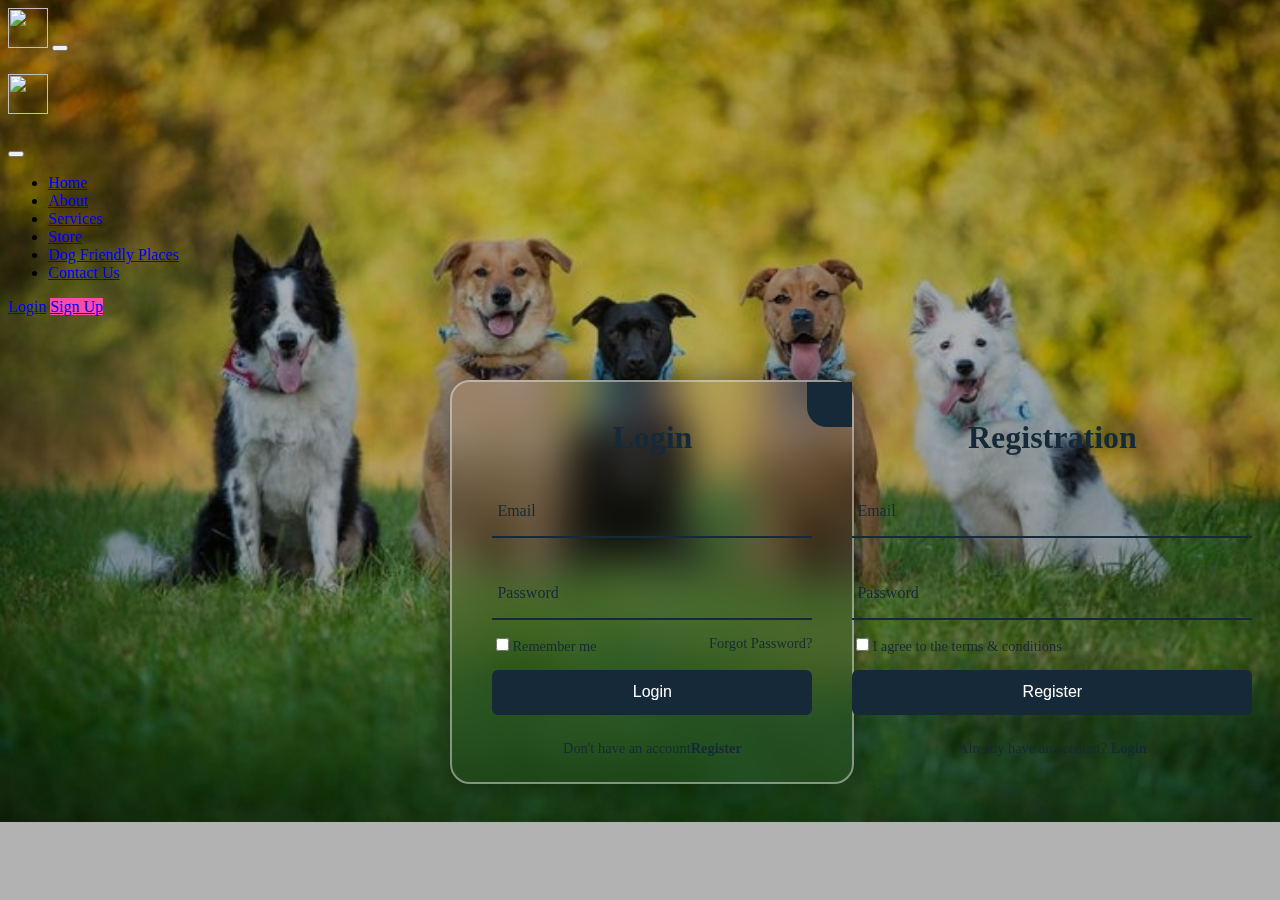
==== A-Z Dog Service/index.html @ 8adb250f "created login & registration form" ====
<!DOCTYPE html>
<html lang="en">

<head>
    <meta charset="UTF-8">
    <meta name="viewport" content="width=device-width, initial-scale=1.0">
    <link rel="stylesheet" href="style.css" type="text/css">
    <link href="https://cdn.jsdelivr.net/npm/bootstrap@5.3.2/dist/css/bootstrap.min.css" rel="stylesheet"
        integrity="sha384-T3c6CoIi6uLrA9TneNEoa7RxnatzjcDSCmG1MXxSR1GAsXEV/Dwwykc2MPK8M2HN" crossorigin="anonymous">
    <script src="https://cdn.jsdelivr.net/npm/bootstrap@5.3.2/dist/js/bootstrap.bundle.min.js"
        integrity="sha384-C6RzsynM9kWDrMNeT87bh95OGNyZPhcTNXj1NW7RuBCsyN/o0jlpcV8Qyq46cDfL"
        crossorigin="anonymous"></script>
    <title>Document</title>
    <style>
        @media all and (max-width: 991px) {
            .sidebar {
                background-color: rgba(225, 225, 225, 0.5);
                backdrop-filter: blur(10px);
            }
        }

        .wrapper{
            width: 400px;
            height: 400px;
        }
    </style>
</head>

<body class="vh-100 overflow-hidden">

<!-- ----------------NAV-BAR BS ---------------------->

    <!-- 
    ---ADDED(in nav)---
        navbar-expand-lg
        navbar-dark added
        bg transparent
    ---REMOVED---
        fixed-top   

    ---ADDED(in navbar-brand)---
        fs-4 -> dec margin from top

    ---ADDED(in button)---
        shadow-none
        border-0

    ---ADDED(in sideBar)---    
        sidebar
        offcampus-start
    ---REMOVED---
        offcampus-end

    ---ADDED(in sideBar Header)---
        text-white
        border-bottom

    ---ADDED(in sideBar Header -> button)---
        btn-close-white (for cross arrow)
        shadow-none
 -->

    <!-- navbar -->
    <nav class="navbar navbar-expand-lg navbar-dark bg-transparent">
        <div class="container">
            <!-- Logo -->
            <a class="navbar-brand fs-4" href="#"><img class="logo"
                    src="https://media1.giphy.com/media/v1.Y2lkPTc5MGI3NjExMmplNzNramtsMDY1bGlpNWdycXd2dnJmcDdrdXBqM2ZxMnBpOWljZyZlcD12MV9pbnRlcm5hbF9naWZfYnlfaWQmY3Q9Zw/co62TbJyuDwWVeXMfK/giphy.gif"
                    alt="" srcset=""></a>
            <!-- Toogle button -->
            <button class="navbar-toggler shadow-none border-0" type="button" data-bs-toggle="offcanvas"
                data-bs-target="#offcanvasNavbar" aria-controls="offcanvasNavbar" aria-label="Toggle navigation">
                <span class="navbar-toggler-icon"></span>
            </button>

            <!--Side bar-->
            <div class="sidebar offcanvas offcanvas-start" tabindex="-1" id="offcanvasNavbar"
                aria-labelledby="offcanvasNavbarLabel">
                <!-- Sidebar Header -->
                <div class="offcanvas-header text-white border-bottom">
                    <h5 class="offcanvas-title" id="offcanvasNavbarLabel"><img class="logo"
                        src="https://media1.giphy.com/media/v1.Y2lkPTc5MGI3NjExMmplNzNramtsMDY1bGlpNWdycXd2dnJmcDdrdXBqM2ZxMnBpOWljZyZlcD12MV9pbnRlcm5hbF9naWZfYnlfaWQmY3Q9Zw/co62TbJyuDwWVeXMfK/giphy.gif"
                        alt="" srcset=""></h5>
                    <button type="button" class="btn-close btn-close-white shadow-none" data-bs-dismiss="offcanvas"
                        aria-label="Close"></button>
                </div>
                <!-- Sidebar Body -->
                <div class="offcanvas-body d-flex flex-column flex-lg-row p-4 p-lg-0"> <!--d-flex and flex-column p4 for moving login-sign up at bottom, p-lg-0 to reduce top margin in large size-->
                    <ul class="navbar-nav justify-content-center align-items-center flex-grow-1 pe-3">
                        <li class="nav-item mx-2 fs-5">
                            <a class="nav-link active" aria-current="page" href="#">Home</a>
                        </li>
                        <li class="nav-item mx-2 fs-5">
                            <a class="nav-link" href="#about">About</a>
                        </li>

                        <li class="nav-item mx-2 fs-5">
                            <a class="nav-link" href="#about">Services</a>
                        </li>

                        <li class="nav-item mx-2 fs-5">
                            <a class="nav-link" href="#about">Store</a>
                        </li>

                        <li class="nav-item mx-2 fs-5">
                            <a class="nav-link" href="#about">Dog Friendly Places</a>
                        </li>

                        <li class="nav-item mx-2 fs-5">
                            <a class="nav-link" href="#about">Contact Us</a>
                        </li>

                        <!-- <li class="nav-item dropdown">
                            <a class="nav-link dropdown-toggle" href="#" role="button" data-bs-toggle="dropdown"
                                aria-expanded="false">
                                Dropdown
                            </a>
                            <ul class="dropdown-menu">
                                <li><a class="dropdown-item" href="#">Action</a></li>
                                <li><a class="dropdown-item" href="#">Another action</a></li>
                                <li>
                                    <hr class="dropdown-divider">
                                </li>
                                <li><a class="dropdown-item" href="#">Something else here</a></li>
                            </ul>
                        </li> -->
                    </ul>
                    <!-- <form class="d-flex mt-3" role="search">
                        <input class="form-control me-2" type="search" placeholder="Search" aria-label="Search">
                        <button class="btn btn-outline-success" type="submit">Search</button>
                    </form> -->
                <!--Login/Signup-->
                <div class="d-flex flex-column flex-lg-row justify-content-center align-items-center gap-3">
                    <a href="#login" class="text-white fs-5">Login</a>
                    <a href="#signup" class="text-white text-decoration-none px-3 py-1 rounded-4 fs-5" style="background-color: #f94ca4;">Sign Up</a>
                </div>

                </div>
            </div>
        </div>
    </nav>

    <!-- ----------------NAV-BAR BS ENDED------------------- -->

    <!-- ----------------LOGIN------------------- -->

    <div class="wrapper">
        <span class="icon-close"><ion-icon name="close"></ion-icon></span>

        <div class="form-box login">
            <h2>Login</h2>
            <form action="#">
                <div class="input-box">
                    <span class="icon"><ion-icon name="mail"></ion-icon></span>
                    <input type="email" required>
                    <label>Email</label>
                </div>

                <div class="input-box">
                    <span class="icon"><ion-icon name="lock-closed"></ion-icon></span>
                    <input type="password" required>
                    <label>Password</label>
                </div>

                <div class="remember-forgot">
                    <label><input type="checkbox">Remember me</label>
                    <a href="#">Forgot Password?</a>
                </div>
                <button type="submit" class="btn">Login</button>
                <div class="login-register">
                    <p>Don't have an account<a href="#" class="register-link">Register</a></p>
                </div>
            </form>
        </div>

        <!-- Registration Part -->

        <div class="form-box register">
            <h2>Registration</h2>
            <form action="#">
                <div class="input-box">
                    <span class="icon"><ion-icon name="mail"></ion-icon></span>
                    <input type="email" required>
                    <label>Email</label>
                </div>

                <div class="input-box">
                    <span class="icon"><ion-icon name="lock-closed"></ion-icon></span>
                    <input type="password" required>
                    <label>Password</label>
                </div>

                <div class="remember-forgot">
                    <label><input type="checkbox">I agree to the terms & conditions</label>
        
                </div>
                <button type="submit" class="btn">Register</button>
                <div class="login-register">
                    <p>Already have an account? <a href="#" class="login-link">Login</a></p>
                </div>
            </form>
        </div>
    </div>







    <script type="module" src="https://unpkg.com/ionicons@7.1.0/dist/ionicons/ionicons.esm.js"></script>
    <script nomodule src="https://unpkg.com/ionicons@7.1.0/dist/ionicons/ionicons.js"></script>
</body>

</html>
---- A-Z Dog Service/style.css ----
body{
    background: url("dogBackground2.jpg") rgba(0,0,0,0.3);
    background-blend-mode: multiply;
    background-position: center;
    background-size: cover;
    background-repeat: no-repeat;
    justify-content: center;
    align-items: center;
}
.logo{
    height: 40px;
    width: 40px;
    transition: .4s;
}
.logo:hover{
    transform: scale(1.3);
    cursor: pointer; 
}

/* @media all and (max-width: 991px){
    WRITTEN THIS IN STYLE TAG IN HTML FILE AS IT WAS NOT WORKING

    .sidebar{
        background-color: rgba(225,225,225,0.5);
        backdrop-filter: blur(10px);
    }
} */

/*-----------nav bar ended--------------- */


/*---------Login Part CSS----------*/

.wrapper{
    align-items: center;
    margin-left: 35%;
    margin-top: 5%;

    position: relative;
    background: transparent;
    border: 2px solid rgba(225,225,225,.5);
    border-radius: 20px;
    backdrop-filter: blur(20px);
    box-shadow: 0 0 30px rgba(0,0,0,0.5);
    display: flex;
    justify-content: center;

    /* overflow: hidden; For cross design */
}

.wrapper .form-box{
    width: 100%;
    padding: 40px;
}

.wrapper .form-box.login{
    /* display: none; */
}

.wrapper .form-box.register{
    position: absolute;
    /* transform: translateY(400px); */
    margin-right: -200%;
}

.wrapper .icon-close{
    position: absolute;
    top: 0;
    right: 0;
    width: 45px;
    height: 45px;
    background: #162938;
    font-size: 2em;
    color: #fff;
    display: flex;
    justify-content: center;
    align-items: center;
    border-bottom-left-radius: 20px;
    cursor: pointer;
    z-index: 1;
}

.wrapper h2{
    font-size: 2em;
    color: #162938;
    text-align: center;
}

.input-box{
    position: relative;
    width: 100%;
    height: 50px;
    border-bottom: 2px solid #162938;
    margin: 30px 0;
}

.input-box label{
    position: absolute;
    top: 50%;
    left: 5px;
    transform: translateY(-50%);
    font-size: 1em;
    color: #162938;
    font-weight: 500;
    pointer-events: none;
    transition: .5s;
}

.input-box input:focus~label,
.input-box input:valid~label{
    top: -5px
}

.input-box input{
    width: 100%;
    height: 100%;
    background: transparent;
    border: none;
    outline: none;
    font-size: 1em;
    color: #162938;
    font-weight: 600;
    padding: 0 35px 0 5px /*So that pass/email dont appear on icon*/
}

.input-box .icon{
    position: absolute;
    right: 8px ;
    font-size: 1.2em;
    color: #162938;
    line-height: 57px;
}

.remember-forgot{
    font-size: 0.9em;
    color: #162938;
    font-weight: 500;
    margin: -15px 0 15px;
    display: flex;
    justify-content: space-between;
}

.remember-forgot label input{
    accent-color: #162938;
    margin-right: 3px;
}

.remember-forgot a { /*forgot password*/
    color: #162938;
    text-decoration: none;
}

.remember-forgot a:hover{
    text-decoration: underline;
}

.btn{
    width: 100%;
    height: 45px;
    background: #162938 !important; 
    border: none;
    outline: none;
    border-radius: 6px;
    cursor: pointer;
    font-size: 1em;
    color: #fff !important;
    font-weight: 500;
}

.login-register{
    font-size: .9em;
    color: #162938;
    text-align: center;
    font-weight: 500;
    margin: 25px 0 10px;
}

.login-register p a{
    color: #162938;
    text-decoration: none;
    font-weight: 600;
}

.login-register p a:hover{
    text-decoration: underline;
}

/*---------Login Part CSS ENDED----------*/
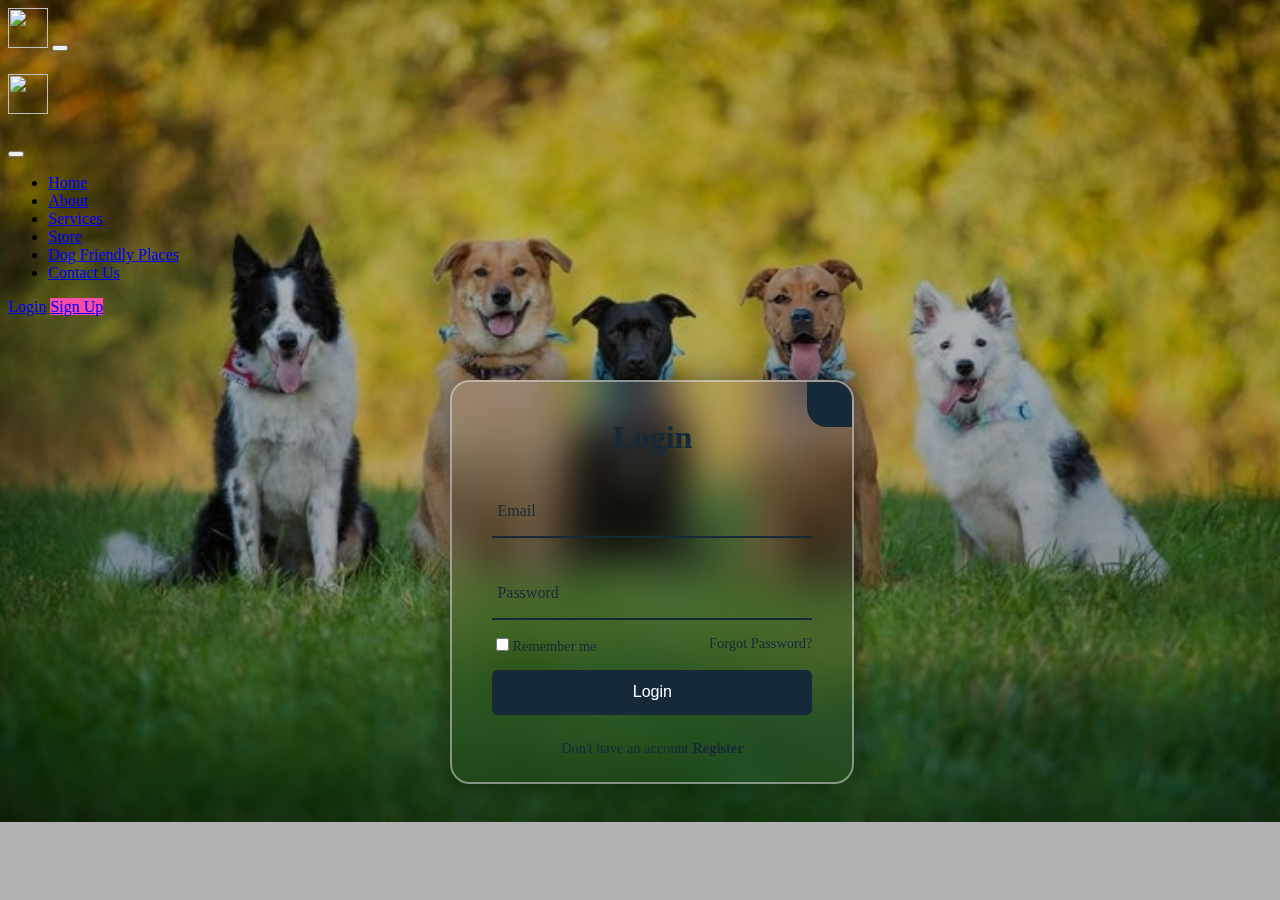
==== commit 4714cdc7: "click login btn to login page" ====
--- a/A-Z Dog Service/index.html
+++ b/A-Z Dog Service/index.html
@@ -19,16 +19,31 @@
             }
         }
 
-        .wrapper{
+        .wrapper {
             width: 400px;
             height: 400px;
+            transition: height .2s ease;
+        }
+
+        .wrapper.active {
+            height: 475px;
+        }
+
+        .wrapper.active .form-box.login {
+            transition: none;
+            transform: translateX(-400px);
+        }
+
+        .wrapper.active .form-box.register {
+            transition: transform .18s ease;
+            transform: translateX(0);
         }
     </style>
 </head>
 
 <body class="vh-100 overflow-hidden">
 
-<!-- ----------------NAV-BAR BS ---------------------->
+    <!-- ----------------NAV-BAR BS ---------------------->
 
     <!-- 
     ---ADDED(in nav)---
@@ -79,13 +94,14 @@
                 <!-- Sidebar Header -->
                 <div class="offcanvas-header text-white border-bottom">
                     <h5 class="offcanvas-title" id="offcanvasNavbarLabel"><img class="logo"
-                        src="https://media1.giphy.com/media/v1.Y2lkPTc5MGI3NjExMmplNzNramtsMDY1bGlpNWdycXd2dnJmcDdrdXBqM2ZxMnBpOWljZyZlcD12MV9pbnRlcm5hbF9naWZfYnlfaWQmY3Q9Zw/co62TbJyuDwWVeXMfK/giphy.gif"
-                        alt="" srcset=""></h5>
+                            src="https://media1.giphy.com/media/v1.Y2lkPTc5MGI3NjExMmplNzNramtsMDY1bGlpNWdycXd2dnJmcDdrdXBqM2ZxMnBpOWljZyZlcD12MV9pbnRlcm5hbF9naWZfYnlfaWQmY3Q9Zw/co62TbJyuDwWVeXMfK/giphy.gif"
+                            alt="" srcset=""></h5>
                     <button type="button" class="btn-close btn-close-white shadow-none" data-bs-dismiss="offcanvas"
                         aria-label="Close"></button>
                 </div>
                 <!-- Sidebar Body -->
-                <div class="offcanvas-body d-flex flex-column flex-lg-row p-4 p-lg-0"> <!--d-flex and flex-column p4 for moving login-sign up at bottom, p-lg-0 to reduce top margin in large size-->
+                <div class="offcanvas-body d-flex flex-column flex-lg-row p-4 p-lg-0">
+                    <!--d-flex and flex-column p4 for moving login-sign up at bottom, p-lg-0 to reduce top margin in large size-->
                     <ul class="navbar-nav justify-content-center align-items-center flex-grow-1 pe-3">
                         <li class="nav-item mx-2 fs-5">
                             <a class="nav-link active" aria-current="page" href="#">Home</a>
@@ -129,33 +145,49 @@
                         <input class="form-control me-2" type="search" placeholder="Search" aria-label="Search">
                         <button class="btn btn-outline-success" type="submit">Search</button>
                     </form> -->
-                <!--Login/Signup-->
-                <div class="d-flex flex-column flex-lg-row justify-content-center align-items-center gap-3">
-                    <a href="#login" class="text-white fs-5">Login</a>
-                    <a href="#signup" class="text-white text-decoration-none px-3 py-1 rounded-4 fs-5" style="background-color: #f94ca4;">Sign Up</a>
-                </div>
+                    <!--Login/Signup-->
+                    <div class="d-flex flex-column flex-lg-row justify-content-center align-items-center gap-3">
+
+                        <a href="#login" id="button" class="text-white fs-5">Login</a>
+
+                        <a href="#signup" class="text-white text-decoration-none px-3 py-1 rounded-4 fs-5"
+                            style="background-color: #f94ca4;">Sign Up</a>
+                    </div>
 
                 </div>
             </div>
         </div>
     </nav>
 
+    
+
     <!-- ----------------NAV-BAR BS ENDED------------------- -->
 
+    <!-- Script for openning login page on button -->
+
+    <script>
+        document.getElementById("button").addEventListener("click",function(){
+            document.querySelector(".wrapper").style.display="flex";
+        })
+
+        document.getElementById("close_btn").addEventListener("click",function(){
+            document.querySelector(".wrapper").style.display="none";
+        })
+    </script>
+    
     <!-- ----------------LOGIN------------------- -->
 
     <div class="wrapper">
-        <span class="icon-close"><ion-icon name="close"></ion-icon></span>
+        <span class="icon-close" id="close_btn"><ion-icon name="close"></ion-icon></span>
 
         <div class="form-box login">
             <h2>Login</h2>
             <form action="#">
                 <div class="input-box">
-                    <span class="icon"><ion-icon name="mail"></ion-icon></span>
+                    <span class="icon"><ion-icon name="person"></ion-icon></span>
                     <input type="email" required>
                     <label>Email</label>
                 </div>
-
                 <div class="input-box">
                     <span class="icon"><ion-icon name="lock-closed"></ion-icon></span>
                     <input type="password" required>
@@ -168,46 +200,53 @@
                 </div>
                 <button type="submit" class="btn">Login</button>
                 <div class="login-register">
-                    <p>Don't have an account<a href="#" class="register-link">Register</a></p>
+                    <p>Don't have an account <a href="#" class="register-link">Register</a></p>
                 </div>
             </form>
         </div>
 
-        <!-- Registration Part -->
-
-        <div class="form-box register">
-            <h2>Registration</h2>
-            <form action="#">
-                <div class="input-box">
-                    <span class="icon"><ion-icon name="mail"></ion-icon></span>
-                    <input type="email" required>
-                    <label>Email</label>
-                </div>
-
-                <div class="input-box">
-                    <span class="icon"><ion-icon name="lock-closed"></ion-icon></span>
-                    <input type="password" required>
-                    <label>Password</label>
-                </div>
-
-                <div class="remember-forgot">
-                    <label><input type="checkbox">I agree to the terms & conditions</label>
-        
-                </div>
-                <button type="submit" class="btn">Register</button>
-                <div class="login-register">
-                    <p>Already have an account? <a href="#" class="login-link">Login</a></p>
-                </div>
-            </form>
-        </div>
+    <!-- Registration Part -->
+
+    <div class="form-box register">
+        <h2>Registration</h2>
+        <form action="#">
+
+            <div class="input-box">
+                <span class="icon"><ion-icon name="mail"></ion-icon></span>
+                <input type="text" required>
+                <label>Username</label>
+            </div>
+
+            <div class="input-box">
+                <span class="icon"><ion-icon name="mail"></ion-icon></span>
+                <input type="email" required>
+                <label>Email</label>
+            </div>
+
+            <div class="input-box">
+                <span class="icon"><ion-icon name="lock-closed"></ion-icon></span>
+                <input type="password" required>
+                <label>Password</label>
+            </div>
+
+            <div class="remember-forgot">
+                <label><input type="checkbox">I agree to the terms & conditions</label>
+
+            </div>
+            <button type="submit" class="btn">Register</button>
+            <div class="login-register">
+                <p>Already have an account? <a href="#" class="login-link">Login</a></p>
+            </div>
+        </form>
     </div>
-
-
-
-
-
-
-
+    </div>
+
+
+
+
+
+
+    <script src="script.js"></script>
     <script type="module" src="https://unpkg.com/ionicons@7.1.0/dist/ionicons/ionicons.esm.js"></script>
     <script nomodule src="https://unpkg.com/ionicons@7.1.0/dist/ionicons/ionicons.js"></script>
 </body>
--- a/A-Z Dog Service/style.css
+++ b/A-Z Dog Service/style.css
@@ -45,7 +45,7 @@
     display: flex;
     justify-content: center;
 
-    /* overflow: hidden; For cross design */
+    overflow: hidden; /*For cross design*/ 
 }
 
 .wrapper .form-box{
@@ -54,13 +54,15 @@
 }
 
 .wrapper .form-box.login{
-    /* display: none; */
+    transition: transform .18s ease;
+    transform: translateX(0);
 }
 
 .wrapper .form-box.register{
     position: absolute;
-    /* transform: translateY(400px); */
-    margin-right: -200%;
+    transition: none;
+    transform: translateX(400px);
+    /* margin-right: -200%; */
 }
 
 .wrapper .icon-close{
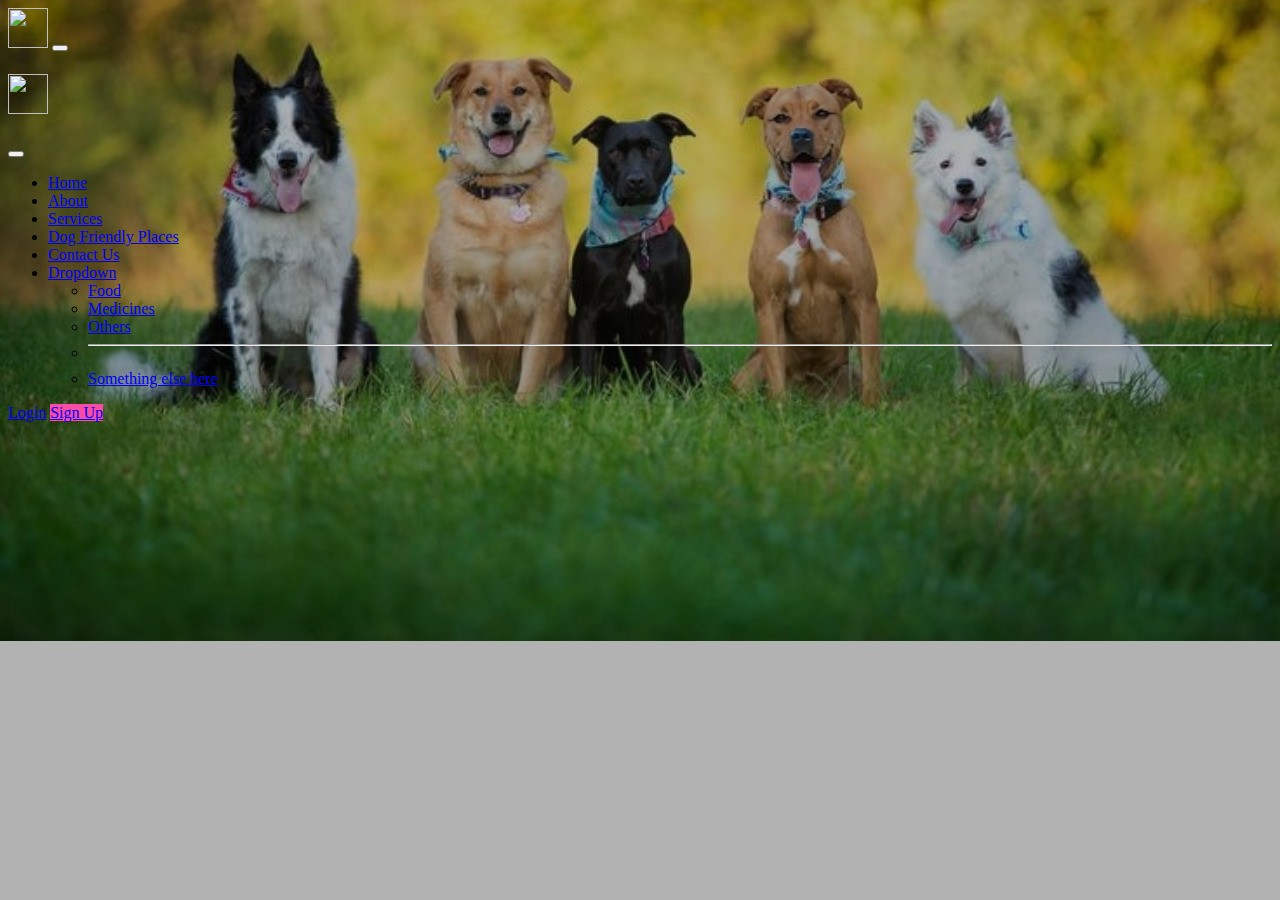
==== commit d68240a5: "Added Shop-1" ====
--- a/A-Z Dog Service/index.html
+++ b/A-Z Dog Service/index.html
@@ -115,10 +115,6 @@
                         </li>
 
                         <li class="nav-item mx-2 fs-5">
-                            <a class="nav-link" href="#about">Store</a>
-                        </li>
-
-                        <li class="nav-item mx-2 fs-5">
                             <a class="nav-link" href="#about">Dog Friendly Places</a>
                         </li>
 
@@ -126,20 +122,21 @@
                             <a class="nav-link" href="#about">Contact Us</a>
                         </li>
 
-                        <!-- <li class="nav-item dropdown">
-                            <a class="nav-link dropdown-toggle" href="#" role="button" data-bs-toggle="dropdown"
+                        <li class="nav-item dropdown">
+                            <a class="nav-link dropdown-toggle mx-2 fs-5" href="#" role="button" data-bs-toggle="dropdown"
                                 aria-expanded="false">
                                 Dropdown
                             </a>
-                            <ul class="dropdown-menu">
-                                <li><a class="dropdown-item" href="#">Action</a></li>
-                                <li><a class="dropdown-item" href="#">Another action</a></li>
+                            <ul class="dropdown-menu ">
+                                <li><a class="dropdown-item" href="#">Food</a></li>
+                                <li><a class="dropdown-item" href="#">Medicines</a></li>
+                                <li><a class="dropdown-item" href="#shop1.html">Others</a></li>
                                 <li>
                                     <hr class="dropdown-divider">
                                 </li>
                                 <li><a class="dropdown-item" href="#">Something else here</a></li>
                             </ul>
-                        </li> -->
+                        </li>
                     </ul>
                     <!-- <form class="d-flex mt-3" role="search">
                         <input class="form-control me-2" type="search" placeholder="Search" aria-label="Search">
--- a/A-Z Dog Service/style.css
+++ b/A-Z Dog Service/style.css
@@ -42,7 +42,7 @@
     border-radius: 20px;
     backdrop-filter: blur(20px);
     box-shadow: 0 0 30px rgba(0,0,0,0.5);
-    display: flex;
+    display: none;
     justify-content: center;
 
     overflow: hidden; /*For cross design*/ 
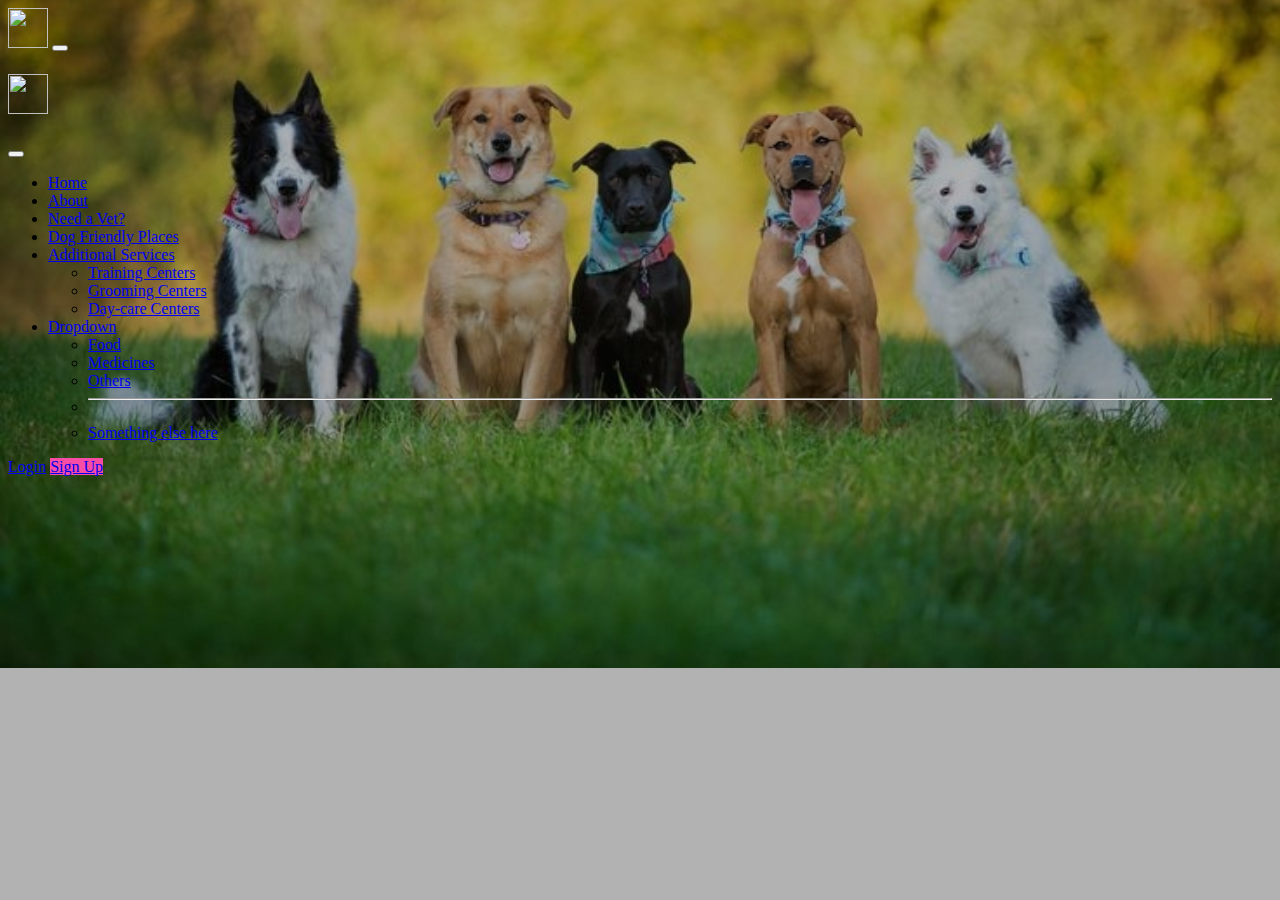
==== commit 5aa6c4b3: "asking for (training)" ====
--- a/A-Z Dog Service/index.html
+++ b/A-Z Dog Service/index.html
@@ -111,15 +111,23 @@
                         </li>
 
                         <li class="nav-item mx-2 fs-5">
-                            <a class="nav-link" href="#about">Services</a>
+                            <a class="nav-link" href="#about">Need a Vet?</a>
                         </li>
 
                         <li class="nav-item mx-2 fs-5">
                             <a class="nav-link" href="#about">Dog Friendly Places</a>
                         </li>
 
-                        <li class="nav-item mx-2 fs-5">
-                            <a class="nav-link" href="#about">Contact Us</a>
+                        <li class="nav-item dropdown">
+                            <a class="nav-link dropdown-toggle mx-2 fs-5" href="#" role="button" data-bs-toggle="dropdown"
+                                aria-expanded="false">
+                                Additional Services
+                            </a>
+                            <ul class="dropdown-menu ">
+                                <li><a class="dropdown-item" href="#">Training Centers</a></li>
+                                <li><a class="dropdown-item" href="#">Grooming Centers</a></li>
+                                <li><a class="dropdown-item" href="#shop1.html">Day-care Centers</a></li>
+                            </ul>
                         </li>
 
                         <li class="nav-item dropdown">
@@ -238,11 +246,6 @@
     </div>
     </div>
 
-
-
-
-
-
     <script src="script.js"></script>
     <script type="module" src="https://unpkg.com/ionicons@7.1.0/dist/ionicons/ionicons.esm.js"></script>
     <script nomodule src="https://unpkg.com/ionicons@7.1.0/dist/ionicons/ionicons.js"></script>
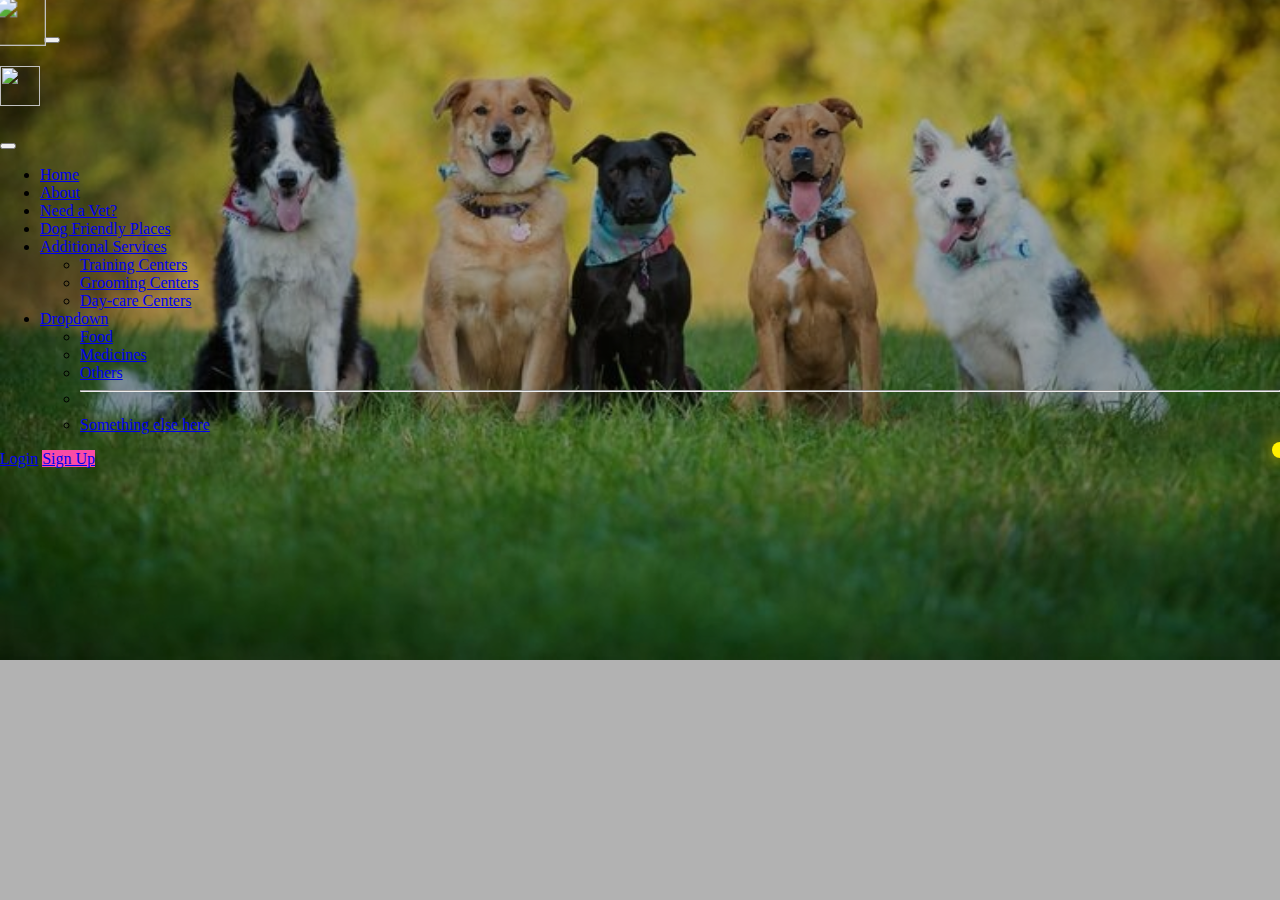
==== commit ebec3cdb: "loading added" ====
--- a/A-Z Dog Service/index.html
+++ b/A-Z Dog Service/index.html
@@ -11,6 +11,99 @@
         integrity="sha384-C6RzsynM9kWDrMNeT87bh95OGNyZPhcTNXj1NW7RuBCsyN/o0jlpcV8Qyq46cDfL"
         crossorigin="anonymous"></script>
     <title>Document</title>
+    <style>
+        body {
+            margin: 0;
+            padding: 0;
+            /* background: none; */
+
+        }
+
+        .ring {
+            display: none;
+
+
+            position: absolute;
+            top: 50%;
+            left: 50%;
+            transform: translate(-50%, -50%);
+            width: 150px;
+            height: 150px;
+            background: transparent;
+            border: 3px solid #3c3c3c;
+            border-radius: 50%;
+            text-align: center;
+            line-height: 150px;
+            font-family: sans-serif;
+            font-size: 20px;
+            color: #fff000;
+            letter-spacing: 4px;
+            text-transform: uppercase;
+            text-shadow: 0 0 10px #fff000;
+            box-shadow: 0 0 20px rgba(0, 0, 0, .5);
+        }
+
+        .ring:before {
+            content: '';
+            position: absolute;
+            top: -3px;
+            left: -3px;
+            width: 100%;
+            height: 100%;
+            border: 3px solid transparent;
+            border-top: 3px solid #fff000;
+            border-right: 3px solid #fff000;
+            border-radius: 50%;
+            animation: animateC 2s linear infinite;
+        }
+
+        span {
+            display: block;
+            position: absolute;
+            top: calc(50% - 2px);
+            left: 50%;
+            width: 50%;
+            height: 4px;
+            background: transparent;
+            transform-origin: left;
+            animation: animate 2s linear infinite;
+        }
+
+        span:before {
+            content: '';
+            position: absolute;
+            width: 16px;
+            height: 16px;
+            border-radius: 50%;
+            background: #fff000;
+            top: -6px;
+            right: -8px;
+            box-shadow: 0 0 20px #fff000;
+        }
+
+        @keyframes animateC {
+            0% {
+                transform: rotate(0deg);
+            }
+
+            100% {
+                transform: rotate(360deg);
+            }
+        }
+
+        @keyframes animate {
+            0% {
+                transform: rotate(45deg);
+            }
+
+            100% {
+                transform: rotate(405deg);
+            }
+        }
+    </style>
+    <script>
+
+    </script>
     <style>
         @media all and (max-width: 991px) {
             .sidebar {
@@ -119,20 +212,20 @@
                         </li>
 
                         <li class="nav-item dropdown">
-                            <a class="nav-link dropdown-toggle mx-2 fs-5" href="#" role="button" data-bs-toggle="dropdown"
-                                aria-expanded="false">
+                            <a class="nav-link dropdown-toggle mx-2 fs-5" href="#" role="button"
+                                data-bs-toggle="dropdown" aria-expanded="false">
                                 Additional Services
                             </a>
                             <ul class="dropdown-menu ">
-                                <li><a class="dropdown-item" href="#">Training Centers</a></li>
+                                <li><a class="dropdown-item" onclick="openloading()" href="#">Training Centers</a></li>
                                 <li><a class="dropdown-item" href="#">Grooming Centers</a></li>
                                 <li><a class="dropdown-item" href="#shop1.html">Day-care Centers</a></li>
                             </ul>
                         </li>
 
                         <li class="nav-item dropdown">
-                            <a class="nav-link dropdown-toggle mx-2 fs-5" href="#" role="button" data-bs-toggle="dropdown"
-                                aria-expanded="false">
+                            <a class="nav-link dropdown-toggle mx-2 fs-5" href="#" role="button"
+                                data-bs-toggle="dropdown" aria-expanded="false">
                                 Dropdown
                             </a>
                             <ul class="dropdown-menu ">
@@ -164,22 +257,33 @@
         </div>
     </nav>
 
-    
+
 
     <!-- ----------------NAV-BAR BS ENDED------------------- -->
 
     <!-- Script for openning login page on button -->
 
     <script>
-        document.getElementById("button").addEventListener("click",function(){
-            document.querySelector(".wrapper").style.display="flex";
+        document.getElementById("button").addEventListener("click", function () {
+            document.querySelector(".wrapper").style.display = "flex";
         })
 
-        document.getElementById("close_btn").addEventListener("click",function(){
-            document.querySelector(".wrapper").style.display="none";
+        document.getElementById("close_btn").addEventListener("click", function () {
+            document.querySelector(".wrapper").style.display = "none";
         })
+
+        function openloading() {
+            // window.open("loading.html")
+
+            document.getElementById('r1').style.display = "block";
+
+            setTimeout(() => {
+                document.getElementById('r1').style.display = "none";
+                window.open("training.html");
+            }, 3000);
+        }
     </script>
-    
+
     <!-- ----------------LOGIN------------------- -->
 
     <div class="wrapper">
@@ -210,40 +314,44 @@
             </form>
         </div>
 
-    <!-- Registration Part -->
-
-    <div class="form-box register">
-        <h2>Registration</h2>
-        <form action="#">
-
-            <div class="input-box">
-                <span class="icon"><ion-icon name="mail"></ion-icon></span>
-                <input type="text" required>
-                <label>Username</label>
-            </div>
-
-            <div class="input-box">
-                <span class="icon"><ion-icon name="mail"></ion-icon></span>
-                <input type="email" required>
-                <label>Email</label>
-            </div>
-
-            <div class="input-box">
-                <span class="icon"><ion-icon name="lock-closed"></ion-icon></span>
-                <input type="password" required>
-                <label>Password</label>
-            </div>
-
-            <div class="remember-forgot">
-                <label><input type="checkbox">I agree to the terms & conditions</label>
-
-            </div>
-            <button type="submit" class="btn">Register</button>
-            <div class="login-register">
-                <p>Already have an account? <a href="#" class="login-link">Login</a></p>
-            </div>
-        </form>
+        <!-- Registration Part -->
+
+        <div class="form-box register">
+            <h2>Registration</h2>
+            <form action="#">
+
+                <div class="input-box">
+                    <span class="icon"><ion-icon name="mail"></ion-icon></span>
+                    <input type="text" required>
+                    <label>Username</label>
+                </div>
+
+                <div class="input-box">
+                    <span class="icon"><ion-icon name="mail"></ion-icon></span>
+                    <input type="email" required>
+                    <label>Email</label>
+                </div>
+
+                <div class="input-box">
+                    <span class="icon"><ion-icon name="lock-closed"></ion-icon></span>
+                    <input type="password" required>
+                    <label>Password</label>
+                </div>
+
+                <div class="remember-forgot">
+                    <label><input type="checkbox">I agree to the terms & conditions</label>
+
+                </div>
+                <button type="submit" class="btn">Register</button>
+                <div class="login-register">
+                    <p>Already have an account? <a href="#" class="login-link">Login</a></p>
+                </div>
+            </form>
+        </div>
     </div>
+
+    <div class="ring" id="r1">Loading
+        <span></span>
     </div>
 
     <script src="script.js"></script>
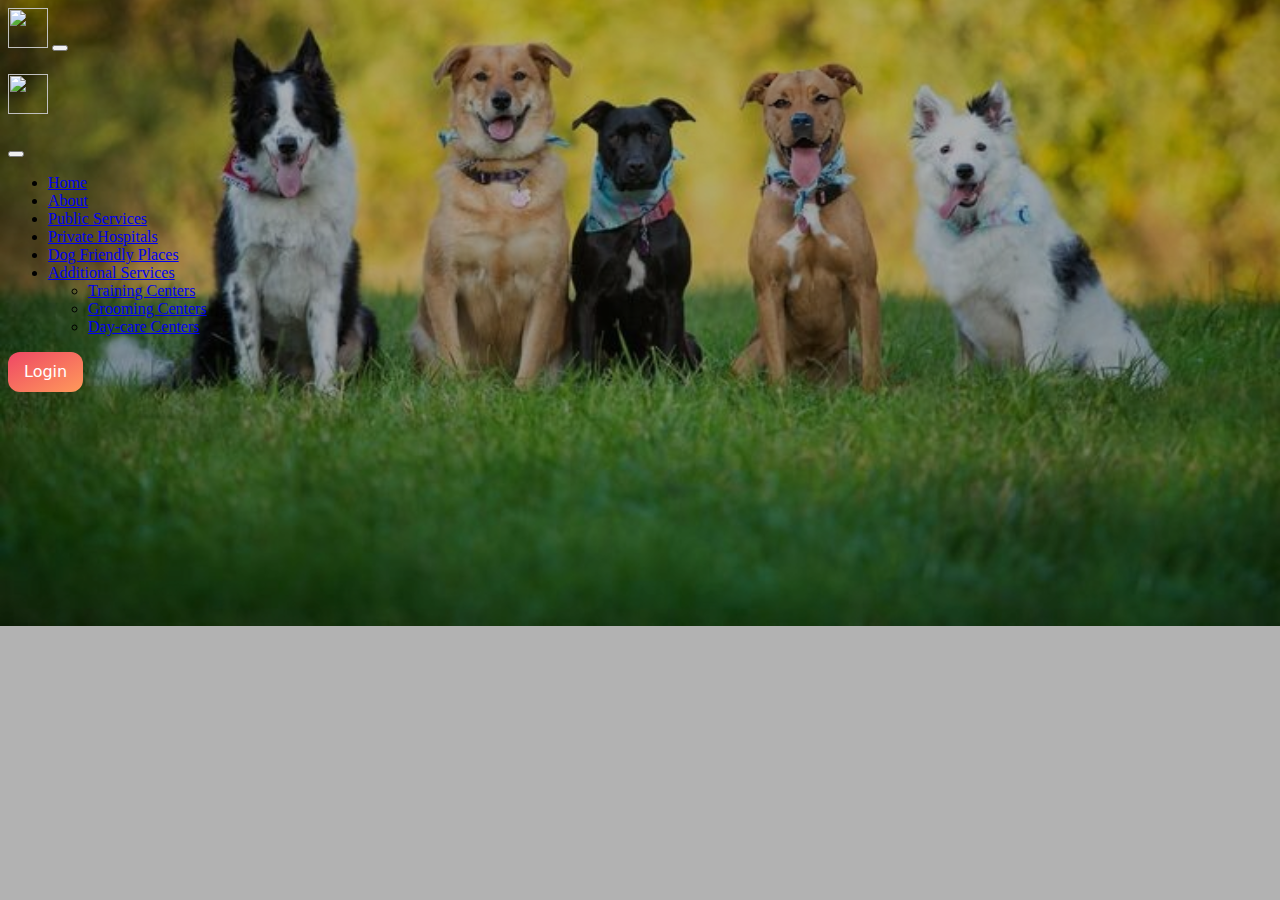
==== commit e66f9253: "private,daycare,grooming,training pages and videos added" ====
--- a/A-Z Dog Service/index.html
+++ b/A-Z Dog Service/index.html
@@ -4,106 +4,18 @@
 <head>
     <meta charset="UTF-8">
     <meta name="viewport" content="width=device-width, initial-scale=1.0">
+
+    <!-- important links -->
+
     <link rel="stylesheet" href="style.css" type="text/css">
     <link href="https://cdn.jsdelivr.net/npm/bootstrap@5.3.2/dist/css/bootstrap.min.css" rel="stylesheet"
         integrity="sha384-T3c6CoIi6uLrA9TneNEoa7RxnatzjcDSCmG1MXxSR1GAsXEV/Dwwykc2MPK8M2HN" crossorigin="anonymous">
     <script src="https://cdn.jsdelivr.net/npm/bootstrap@5.3.2/dist/js/bootstrap.bundle.min.js"
         integrity="sha384-C6RzsynM9kWDrMNeT87bh95OGNyZPhcTNXj1NW7RuBCsyN/o0jlpcV8Qyq46cDfL"
         crossorigin="anonymous"></script>
-    <title>Document</title>
-    <style>
-        body {
-            margin: 0;
-            padding: 0;
-            /* background: none; */
-
-        }
-
-        .ring {
-            display: none;
-
-
-            position: absolute;
-            top: 50%;
-            left: 50%;
-            transform: translate(-50%, -50%);
-            width: 150px;
-            height: 150px;
-            background: transparent;
-            border: 3px solid #3c3c3c;
-            border-radius: 50%;
-            text-align: center;
-            line-height: 150px;
-            font-family: sans-serif;
-            font-size: 20px;
-            color: #fff000;
-            letter-spacing: 4px;
-            text-transform: uppercase;
-            text-shadow: 0 0 10px #fff000;
-            box-shadow: 0 0 20px rgba(0, 0, 0, .5);
-        }
-
-        .ring:before {
-            content: '';
-            position: absolute;
-            top: -3px;
-            left: -3px;
-            width: 100%;
-            height: 100%;
-            border: 3px solid transparent;
-            border-top: 3px solid #fff000;
-            border-right: 3px solid #fff000;
-            border-radius: 50%;
-            animation: animateC 2s linear infinite;
-        }
-
-        span {
-            display: block;
-            position: absolute;
-            top: calc(50% - 2px);
-            left: 50%;
-            width: 50%;
-            height: 4px;
-            background: transparent;
-            transform-origin: left;
-            animation: animate 2s linear infinite;
-        }
-
-        span:before {
-            content: '';
-            position: absolute;
-            width: 16px;
-            height: 16px;
-            border-radius: 50%;
-            background: #fff000;
-            top: -6px;
-            right: -8px;
-            box-shadow: 0 0 20px #fff000;
-        }
-
-        @keyframes animateC {
-            0% {
-                transform: rotate(0deg);
-            }
-
-            100% {
-                transform: rotate(360deg);
-            }
-        }
-
-        @keyframes animate {
-            0% {
-                transform: rotate(45deg);
-            }
-
-            100% {
-                transform: rotate(405deg);
-            }
-        }
-    </style>
-    <script>
-
-    </script>
+    <script src="https://code.jquery.com/jquery-1.10.2.js"></script>
+
+    <!-- responsiveness of navbar-->
     <style>
         @media all and (max-width: 991px) {
             .sidebar {
@@ -132,43 +44,47 @@
             transform: translateX(0);
         }
     </style>
+
+    <style>
+        .btn-login {
+            background: linear-gradient(to bottom right, #EF4765, #FF9A5A);
+            border: 0;
+            border-radius: 12px;
+            color: #FFFFFF;
+            cursor: pointer;
+            display: inline-block;
+            font-family: -apple-system, system-ui, "Segoe UI", Roboto, Helvetica, Arial, sans-serif;
+            font-size: 16px;
+            font-weight: 500;
+            line-height: 2.5;
+            outline: transparent;
+            padding: 0 1rem;
+            text-align: center;
+            text-decoration: none;
+            transition: box-shadow .2s ease-in-out;
+            user-select: none;
+            -webkit-user-select: none;
+            touch-action: manipulation;
+            white-space: nowrap;
+        }
+
+        .btn-login:not([disabled]):focus {
+            box-shadow: 0 0 .25rem rgba(0, 0, 0, 0.5), -.125rem -.125rem 1rem rgba(239, 71, 101, 0.5), .125rem .125rem 1rem rgba(255, 154, 90, 0.5);
+        }
+
+        .btn-login:not([disabled]):hover {
+            box-shadow: 0 0 .25rem rgba(0, 0, 0, 0.5), -.125rem -.125rem 1rem rgba(239, 71, 101, 0.5), .125rem .125rem 1rem rgba(255, 154, 90, 0.5);
+        }
+    </style>
+
+    <title>Document</title>
+
+    <script>
+
+    </script>
 </head>
 
 <body class="vh-100 overflow-hidden">
-
-    <!-- ----------------NAV-BAR BS ---------------------->
-
-    <!-- 
-    ---ADDED(in nav)---
-        navbar-expand-lg
-        navbar-dark added
-        bg transparent
-    ---REMOVED---
-        fixed-top   
-
-    ---ADDED(in navbar-brand)---
-        fs-4 -> dec margin from top
-
-    ---ADDED(in button)---
-        shadow-none
-        border-0
-
-    ---ADDED(in sideBar)---    
-        sidebar
-        offcampus-start
-    ---REMOVED---
-        offcampus-end
-
-    ---ADDED(in sideBar Header)---
-        text-white
-        border-bottom
-
-    ---ADDED(in sideBar Header -> button)---
-        btn-close-white (for cross arrow)
-        shadow-none
- -->
-
-    <!-- navbar -->
     <nav class="navbar navbar-expand-lg navbar-dark bg-transparent">
         <div class="container">
             <!-- Logo -->
@@ -197,59 +113,45 @@
                     <!--d-flex and flex-column p4 for moving login-sign up at bottom, p-lg-0 to reduce top margin in large size-->
                     <ul class="navbar-nav justify-content-center align-items-center flex-grow-1 pe-3">
                         <li class="nav-item mx-2 fs-5">
-                            <a class="nav-link active" aria-current="page" href="#">Home</a>
-                        </li>
-                        <li class="nav-item mx-2 fs-5">
-                            <a class="nav-link" href="#about">About</a>
-                        </li>
-
-                        <li class="nav-item mx-2 fs-5">
-                            <a class="nav-link" href="#about">Need a Vet?</a>
-                        </li>
-
-                        <li class="nav-item mx-2 fs-5">
-                            <a class="nav-link" href="#about">Dog Friendly Places</a>
+                            <a class="nav-link active text-dark" style="font-weight:500;" aria-current="page" onclick="window.open('index.html')" href="#">Home</a>
+                        </li>
+                        <li class="nav-item mx-2 fs-5">
+                            <a class="nav-link text-dark" style="font-weight:500;" href="#about" onclick="window.open('about.html')">About</a>
+                        </li>
+
+                        <li class="nav-item mx-2 fs-5">
+                            <a class="nav-link text-dark" style="font-weight:500;" href="#about" onclick="window.open('publicServices.html')">Public Services</a>
+                        </li>
+
+                        <li class="nav-item mx-2 fs-5">
+                            <a class="nav-link text-dark" style="font-weight:500;" href="#about" onclick="window.open('privateHospitals.html')">Private Hospitals</a>
+                        </li>
+
+                        <li class="nav-item mx-2 fs-5">
+                            <a class="nav-link text-dark" style="font-weight:500;" href="#about" onclick="window.open('dogFriendlyPlaces.html')">Dog Friendly Places</a>
                         </li>
 
                         <li class="nav-item dropdown">
-                            <a class="nav-link dropdown-toggle mx-2 fs-5" href="#" role="button"
-                                data-bs-toggle="dropdown" aria-expanded="false">
+                            <a class="nav-link text-dark dropdown-toggle mx-2 fs-5" href="#" role="button"
+                                data-bs-toggle="dropdown" style="font-weight:500;" aria-expanded="false">
                                 Additional Services
                             </a>
                             <ul class="dropdown-menu ">
-                                <li><a class="dropdown-item" onclick="openloading()" href="#">Training Centers</a></li>
-                                <li><a class="dropdown-item" href="#">Grooming Centers</a></li>
-                                <li><a class="dropdown-item" href="#shop1.html">Day-care Centers</a></li>
+                                <li><a class="dropdown-item text-dark" onclick="window.open('training.html')" href="#">Training Centers</a></li>
+                                <li><a class="dropdown-item text-dark" href="#" onclick="window.open('groomingCenters.html')">Grooming Centers</a></li>
+                                <li><a class="dropdown-item text-dark" href="#shop1.html" onclick="window.open('dayCareCenters.html')">Day-care Centers</a></li>
                             </ul>
                         </li>
-
-                        <li class="nav-item dropdown">
-                            <a class="nav-link dropdown-toggle mx-2 fs-5" href="#" role="button"
-                                data-bs-toggle="dropdown" aria-expanded="false">
-                                Dropdown
-                            </a>
-                            <ul class="dropdown-menu ">
-                                <li><a class="dropdown-item" href="#">Food</a></li>
-                                <li><a class="dropdown-item" href="#">Medicines</a></li>
-                                <li><a class="dropdown-item" href="#shop1.html">Others</a></li>
-                                <li>
-                                    <hr class="dropdown-divider">
-                                </li>
-                                <li><a class="dropdown-item" href="#">Something else here</a></li>
-                            </ul>
-                        </li>
+                        
                     </ul>
-                    <!-- <form class="d-flex mt-3" role="search">
-                        <input class="form-control me-2" type="search" placeholder="Search" aria-label="Search">
-                        <button class="btn btn-outline-success" type="submit">Search</button>
-                    </form> -->
                     <!--Login/Signup-->
                     <div class="d-flex flex-column flex-lg-row justify-content-center align-items-center gap-3">
 
-                        <a href="#login" id="button" class="text-white fs-5">Login</a>
-
-                        <a href="#signup" class="text-white text-decoration-none px-3 py-1 rounded-4 fs-5"
-                            style="background-color: #f94ca4;">Sign Up</a>
+                        <!-- <a href="#login" id="button" class="text-white fs-5">Login</a> -->
+                        <button class="btn-login" id="button" class="text-white fs-5" data-bs-target="#login"
+                            role="button">Login</button>
+                        <!-- <a href="#signup" class="text-white text-decoration-none px-3 py-1 rounded-4 fs-5"
+                            style="background-color: #f94ca4;">Sign Up</a> -->
                     </div>
 
                 </div>
@@ -257,11 +159,69 @@
         </div>
     </nav>
 
-
-
-    <!-- ----------------NAV-BAR BS ENDED------------------- -->
-
-    <!-- Script for openning login page on button -->
+    <div class="wrapper">
+        <span class="icon-close" id="close_btn"><ion-icon name="close"></ion-icon></span>
+
+        <div class="form-box login">
+            <h2>Login</h2>
+            <form action="#">
+                <div class="input-box">
+                    <span class="icon"><ion-icon name="person"></ion-icon></span>
+                    <input type="email" required>
+                    <label>Email</label>
+                </div>
+                <div class="input-box">
+                    <span class="icon"><ion-icon name="lock-closed"></ion-icon></span>
+                    <input type="password" required>
+                    <label>Password</label>
+                </div>
+
+                <div class="remember-forgot">
+                    <label><input type="checkbox">Remember me</label>
+                    <a href="#">Forgot Password?</a>
+                </div>
+                <button type="submit" class="btn">Login</button>
+                <div class="login-register">
+                    <p>Don't have an account <a href="#" class="register-link">Register</a></p>
+                </div>
+            </form>
+        </div>
+
+        <div class="form-box register">
+            <h2>Registration</h2>
+            <form action="#">
+
+                <div class="input-box">
+                    <span class="icon"><ion-icon name="mail"></ion-icon></span>
+                    <input type="text" required>
+                    <label>Username</label>
+                </div>
+
+                <div class="input-box">
+                    <span class="icon"><ion-icon name="mail"></ion-icon></span>
+                    <input type="email" required>
+                    <label>Email</label>
+                </div>
+
+                <div class="input-box">
+                    <span class="icon"><ion-icon name="lock-closed"></ion-icon></span>
+                    <input type="password" required>
+                    <label>Password</label>
+                </div>
+
+                <div class="remember-forgot">
+                    <label><input type="checkbox">I agree to the terms & conditions</label>
+
+                </div>
+                <button type="submit" class="btn">Register</button>
+                <div class="login-register">
+                    <p>Already have an account? <a href="#" class="login-link">Login</a></p>
+                </div>
+            </form>
+        </div>
+    </div>
+
+    <!-- script for changing login-registration styles and vice versa -->
 
     <script>
         document.getElementById("button").addEventListener("click", function () {
@@ -271,88 +231,16 @@
         document.getElementById("close_btn").addEventListener("click", function () {
             document.querySelector(".wrapper").style.display = "none";
         })
+    </script>
+    
+    <!-- Script for openning login page on button -->
+
+    <!-- <script>
 
         function openloading() {
-            // window.open("loading.html")
-
-            document.getElementById('r1').style.display = "block";
-
-            setTimeout(() => {
-                document.getElementById('r1').style.display = "none";
-                window.open("training.html");
-            }, 3000);
-        }
-    </script>
-
-    <!-- ----------------LOGIN------------------- -->
-
-    <div class="wrapper">
-        <span class="icon-close" id="close_btn"><ion-icon name="close"></ion-icon></span>
-
-        <div class="form-box login">
-            <h2>Login</h2>
-            <form action="#">
-                <div class="input-box">
-                    <span class="icon"><ion-icon name="person"></ion-icon></span>
-                    <input type="email" required>
-                    <label>Email</label>
-                </div>
-                <div class="input-box">
-                    <span class="icon"><ion-icon name="lock-closed"></ion-icon></span>
-                    <input type="password" required>
-                    <label>Password</label>
-                </div>
-
-                <div class="remember-forgot">
-                    <label><input type="checkbox">Remember me</label>
-                    <a href="#">Forgot Password?</a>
-                </div>
-                <button type="submit" class="btn">Login</button>
-                <div class="login-register">
-                    <p>Don't have an account <a href="#" class="register-link">Register</a></p>
-                </div>
-            </form>
-        </div>
-
-        <!-- Registration Part -->
-
-        <div class="form-box register">
-            <h2>Registration</h2>
-            <form action="#">
-
-                <div class="input-box">
-                    <span class="icon"><ion-icon name="mail"></ion-icon></span>
-                    <input type="text" required>
-                    <label>Username</label>
-                </div>
-
-                <div class="input-box">
-                    <span class="icon"><ion-icon name="mail"></ion-icon></span>
-                    <input type="email" required>
-                    <label>Email</label>
-                </div>
-
-                <div class="input-box">
-                    <span class="icon"><ion-icon name="lock-closed"></ion-icon></span>
-                    <input type="password" required>
-                    <label>Password</label>
-                </div>
-
-                <div class="remember-forgot">
-                    <label><input type="checkbox">I agree to the terms & conditions</label>
-
-                </div>
-                <button type="submit" class="btn">Register</button>
-                <div class="login-register">
-                    <p>Already have an account? <a href="#" class="login-link">Login</a></p>
-                </div>
-            </form>
-        </div>
-    </div>
-
-    <div class="ring" id="r1">Loading
-        <span></span>
-    </div>
+            
+        }
+    </script> -->
 
     <script src="script.js"></script>
     <script type="module" src="https://unpkg.com/ionicons@7.1.0/dist/ionicons/ionicons.esm.js"></script>
--- a/A-Z Dog Service/style.css
+++ b/A-Z Dog Service/style.css
@@ -17,14 +17,6 @@
     cursor: pointer; 
 }
 
-/* @media all and (max-width: 991px){
-    WRITTEN THIS IN STYLE TAG IN HTML FILE AS IT WAS NOT WORKING
-
-    .sidebar{
-        background-color: rgba(225,225,225,0.5);
-        backdrop-filter: blur(10px);
-    }
-} */
 
 /*-----------nav bar ended--------------- */
 
@@ -188,3 +180,4 @@
 }
 
 /*---------Login Part CSS ENDED----------*/
+
